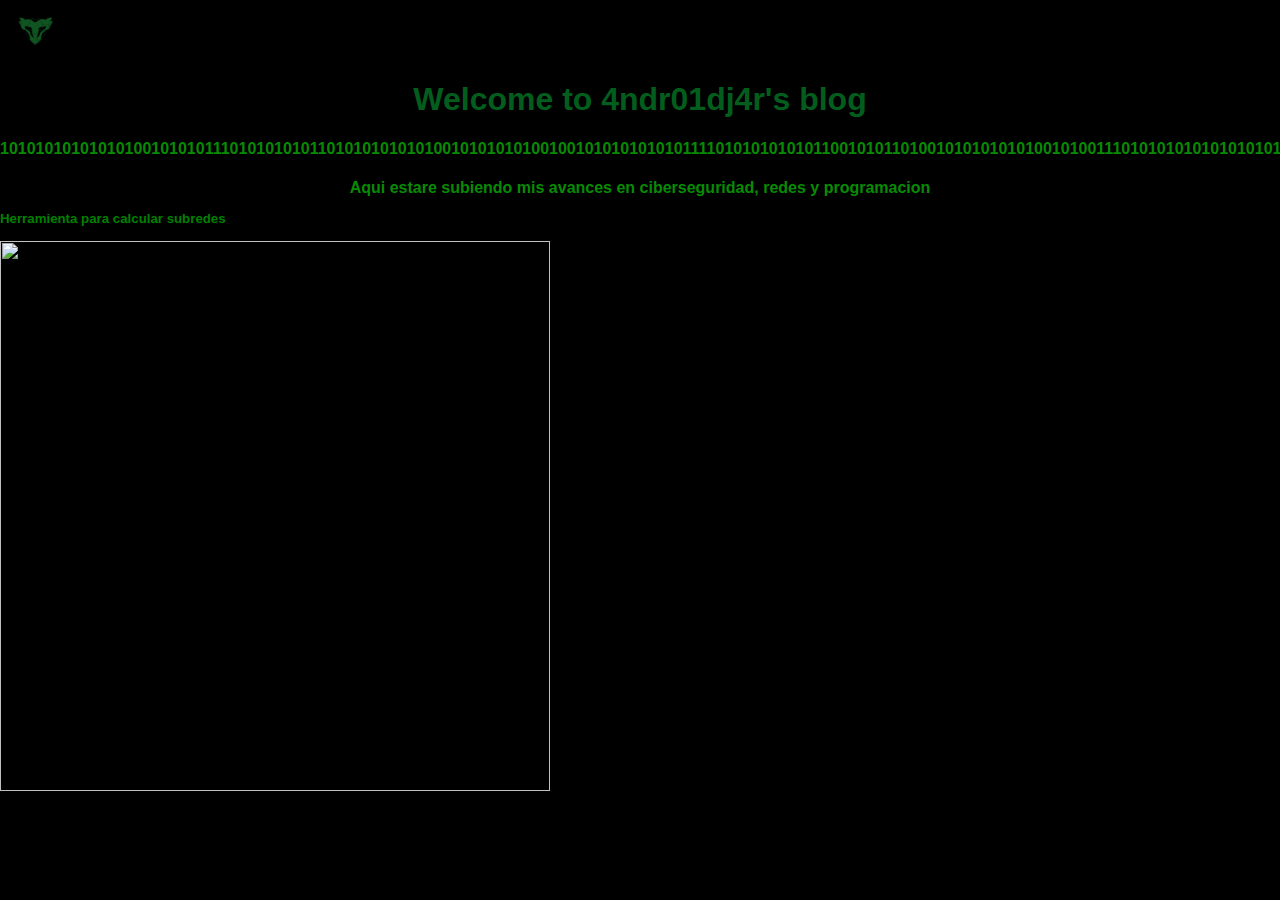
==== index.html @ 47873d0b "modified:   index.html 	modified:   styles.css" ====
<html>
    <header>
        <a href="./index.html">
            <button class="icon"></button>
        </a>
    </header>
    <head>
        <link rel="stylesheet" type="text/css" href="styles.css">
        
        <h1>Welcome to 4ndr01dj4r's blog</h1>
    </head>
    <body>
        <h4>1010101010101010010101011101010101011010101010101001010101010010010101010101011110101010101011001010110100101010101010010100111010101010101010101001001010101001010101011010010101010</h4>

        <h4>Aqui estare subiendo mis avances en ciberseguridad, redes y programacion</h4>
        <a href="./post.html">
		<!-- <button type="button" class="btn">Herramienta para calcular subredes</button> -->
        <h5>Herramienta para calcular subredes</h5>
        <img src="Redes.png" width="550px">
	    </a>
    </body>
</html>
---- styles.css ----
/* Basic styling for body */
body {
    font-family: Arial, sans-serif;
    background-color: #000000;
    margin: 0;
    padding: 0;
}

/* Styling for headings */
h1 {
    color: #035e1e;
    text-align: center;
    font-size: 2em;
}
h2 {
    color: #088b04;
    text-align: center;
    font-size: 0.5em;
}
h4 {
    color: #088b04;
    text-align: center;
    font-size: 1em;
}

h5 {
    color: green;
}
/* Styling for paragraphs */
p {
    font-size: 1em;
    line-height: 1.6;
    color: #05ee37;
}

/* Styling for links */
a {
    color: green;
    line-height: 0;
    text-decoration: none;
}

/* Hover effect for links */
a:hover {
    text-decoration: underline;
}

/* Styling for buttons */


/* Hover effect for buttons */
.btn:hover {
    background-color: #0056b3;
}

.icon{
    background-color: black;
    border: none;
    background-image:url("./icon.jpg");
    background-repeat: no-repeat;
    height: 60px;
    width: 70px;
    background-size: 50px 50px;
    background-position: center;
}

.btn {
    font-size: 1em;
    background-color: purple;
    color: black;
    padding: 10px 20px;
    border: none;
    border-radius: 5px;
    cursor: pointer;
}
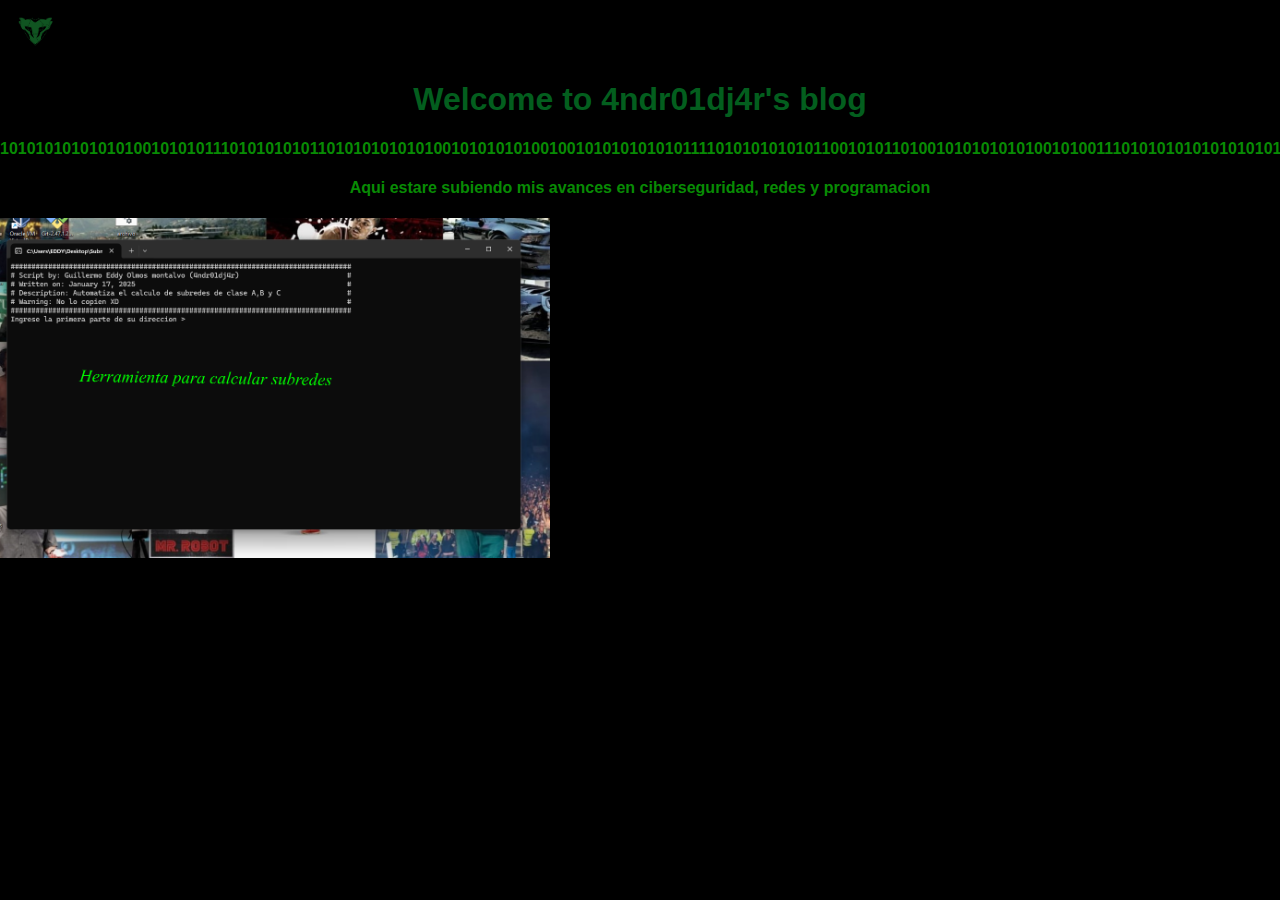
==== commit 983d7273: "modified:   index.html" ====
--- a/index.html
+++ b/index.html
@@ -14,8 +14,6 @@
 
         <h4>Aqui estare subiendo mis avances en ciberseguridad, redes y programacion</h4>
         <a href="./post.html">
-		<!-- <button type="button" class="btn">Herramienta para calcular subredes</button> -->
-        <h5>Herramienta para calcular subredes</h5>
         <img src="Redes.png" width="550px">
 	    </a>
     </body>
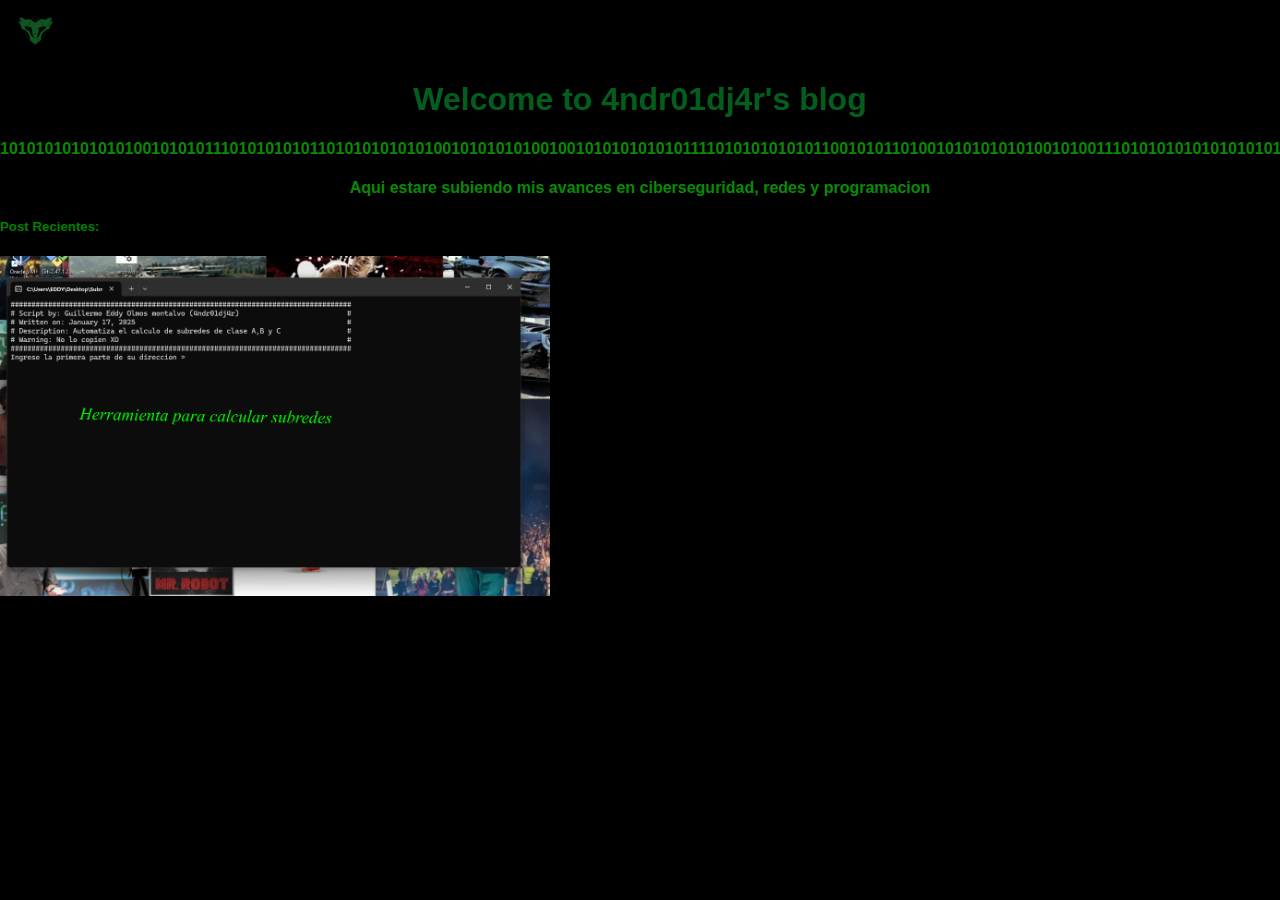
==== commit f2e47dbe: "modified:   index.html" ====
--- a/index.html
+++ b/index.html
@@ -13,6 +13,7 @@
         <h4>1010101010101010010101011101010101011010101010101001010101010010010101010101011110101010101011001010110100101010101010010100111010101010101010101001001010101001010101011010010101010</h4>
 
         <h4>Aqui estare subiendo mis avances en ciberseguridad, redes y programacion</h4>
+        <h5>Post Recientes:</h5>
         <a href="./post.html">
         <img src="Redes.png" width="550px">
 	    </a>
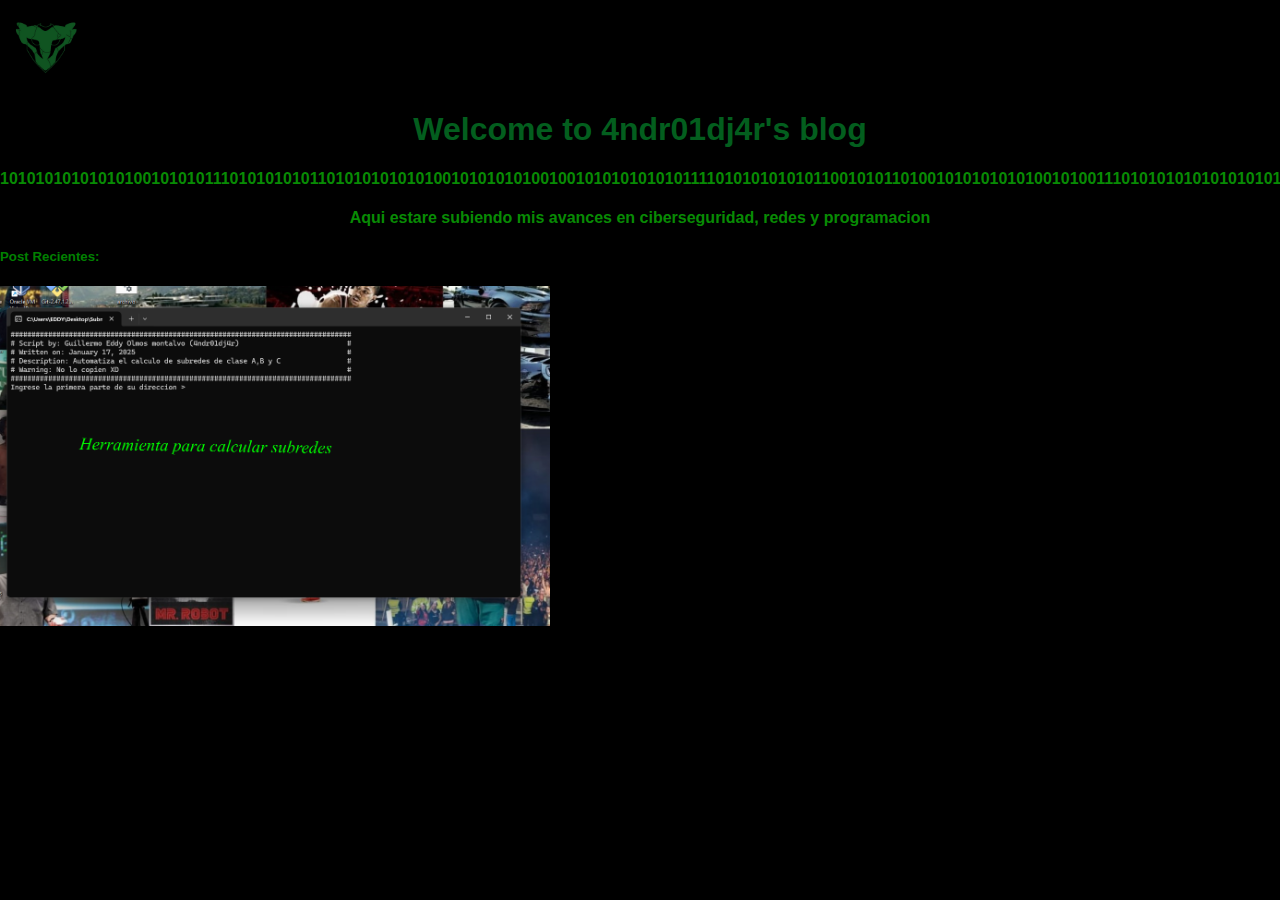
==== commit 4463c215: "modified:   index.html 	modified:   post.html" ====
--- a/index.html
+++ b/index.html
@@ -6,7 +6,8 @@
     </header>
     <head>
         <link rel="stylesheet" type="text/css" href="styles.css">
-        
+        <link rel="shortcut icon" href="favicon.ico">
+        <title>4JBL0G</title>
         <h1>Welcome to 4ndr01dj4r's blog</h1>
     </head>
     <body>
--- a/styles.css
+++ b/styles.css
@@ -29,7 +29,10 @@
 /* Styling for paragraphs */
 p {
     font-size: 1em;
-    line-height: 1.6;
+    text-align: center;
+    max-width: 700px;
+    margin-left: 330;
+    line-height: 1;
     color: #05ee37;
 }
 
@@ -58,9 +61,9 @@
     border: none;
     background-image:url("./icon.jpg");
     background-repeat: no-repeat;
-    height: 60px;
-    width: 70px;
-    background-size: 50px 50px;
+    height: 90px;
+    width: 90px;
+    background-size: 90px 90px;
     background-position: center;
 }
 
@@ -72,4 +75,10 @@
     border: none;
     border-radius: 5px;
     cursor: pointer;
-}+}
+
+.center{
+    margin: 0 auto;
+    width: 600px;
+    display: block;
+   }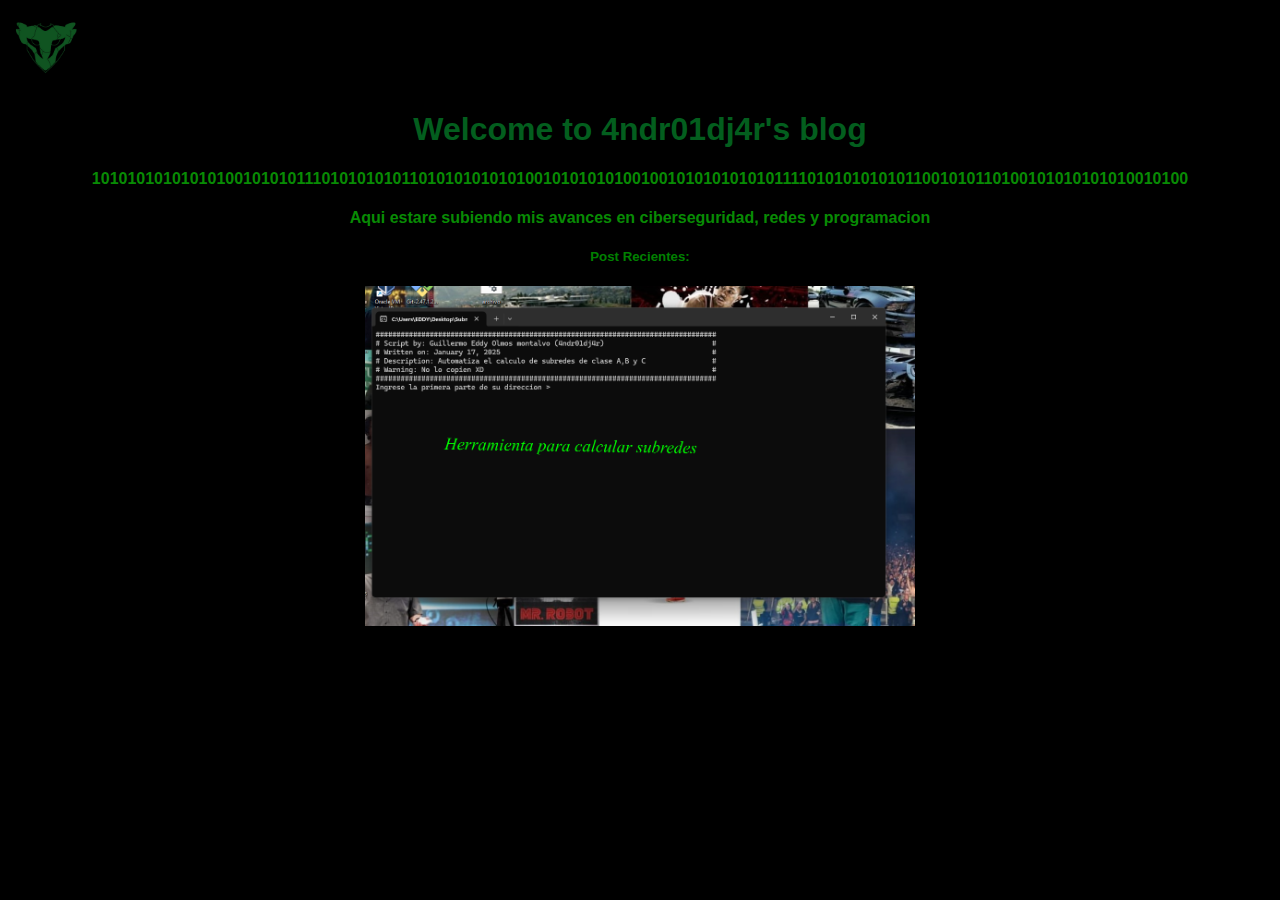
==== commit a3bc8804: "modified:   index.html 	modified:   post.html 	modified:   styles.css" ====
--- a/index.html
+++ b/index.html
@@ -11,11 +11,11 @@
         <h1>Welcome to 4ndr01dj4r's blog</h1>
     </head>
     <body>
-        <h4>1010101010101010010101011101010101011010101010101001010101010010010101010101011110101010101011001010110100101010101010010100111010101010101010101001001010101001010101011010010101010</h4>
+        <h4>1010101010101010010101011101010101011010101010101001010101010010010101010101011110101010101011001010110100101010101010010100</h4>
 
         <h4>Aqui estare subiendo mis avances en ciberseguridad, redes y programacion</h4>
         <h5>Post Recientes:</h5>
-        <a href="./post.html">
+        <a href="./post.html" class="center">
         <img src="Redes.png" width="550px">
 	    </a>
     </body>
--- a/styles.css
+++ b/styles.css
@@ -24,6 +24,7 @@
 }
 
 h5 {
+    text-align: center;
     color: green;
 }
 /* Styling for paragraphs */
@@ -38,6 +39,7 @@
 
 /* Styling for links */
 a {
+    text-align: center;
     color: green;
     line-height: 0;
     text-decoration: none;
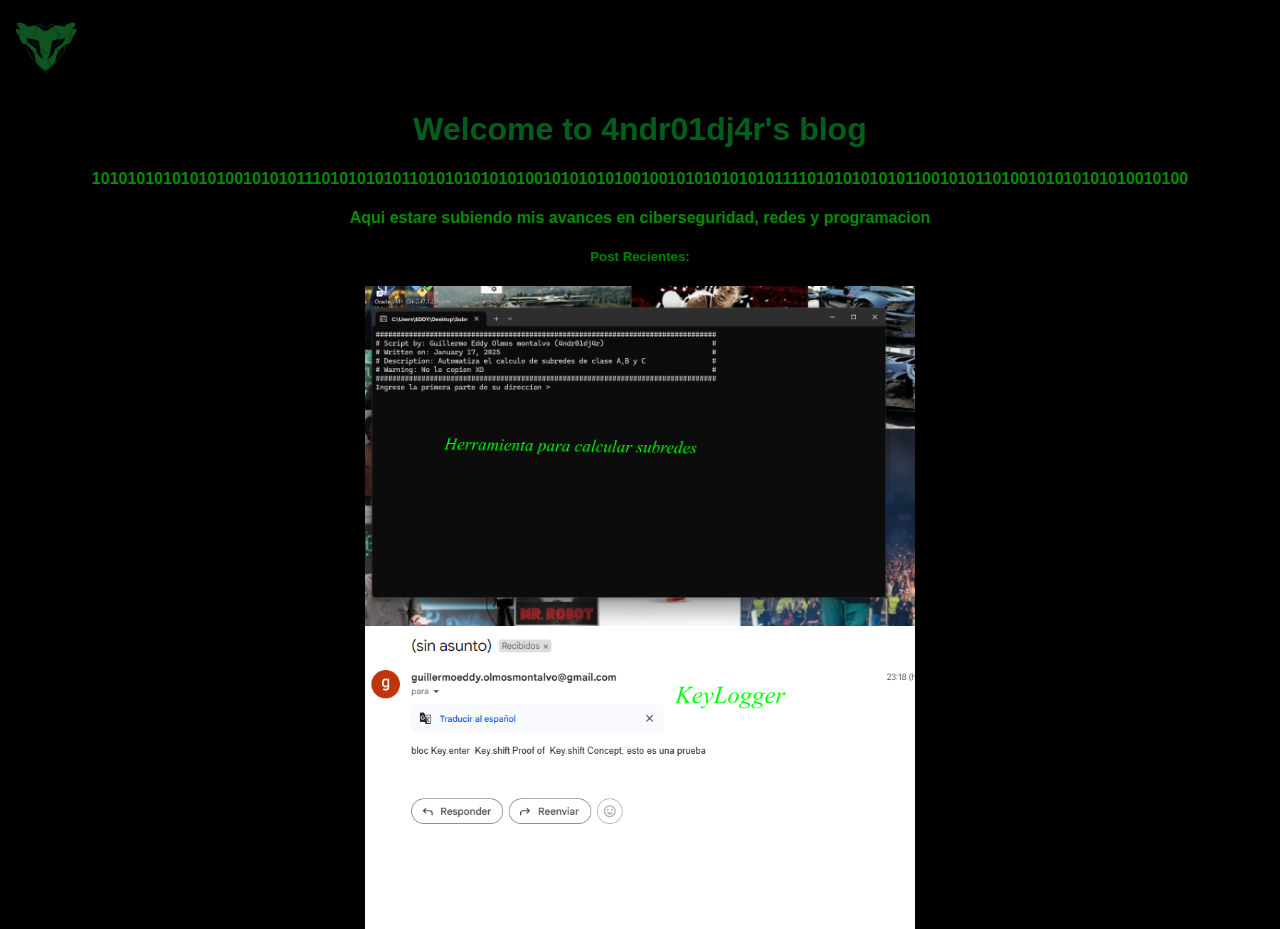
==== commit 090a334a: "new file:   KeyLogger.png 	modified:   index.html" ====
--- a/index.html
+++ b/index.html
@@ -18,5 +18,8 @@
         <a href="./post.html" class="center">
         <img src="Redes.png" width="550px">
 	    </a>
+        <a href="post2.html" class="center">
+            <img src="KeyLogger.png" width="550">
+        </a>
     </body>
 </html>
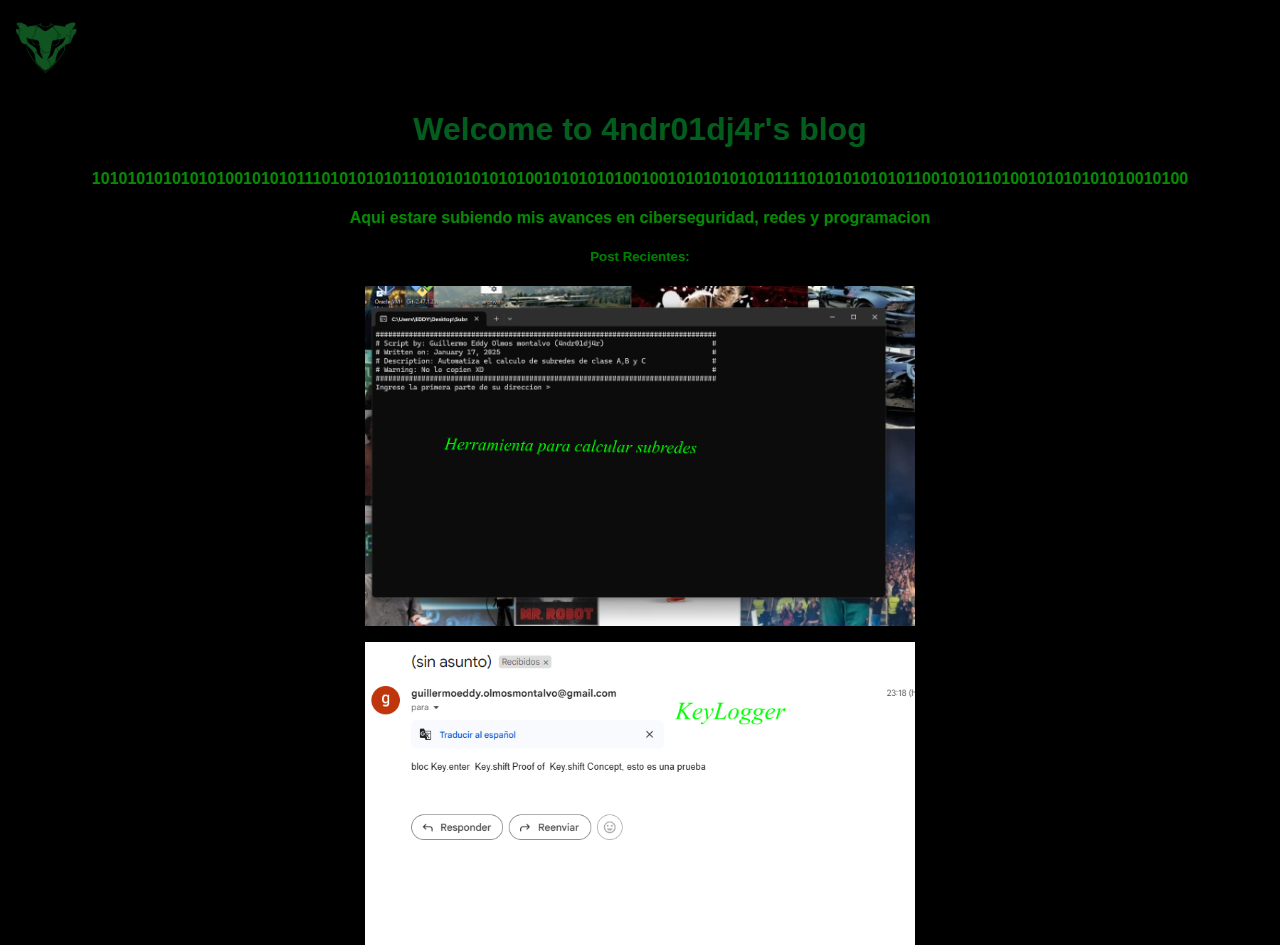
==== commit 030f5861: "modified:   index.html" ====
--- a/index.html
+++ b/index.html
@@ -18,6 +18,7 @@
         <a href="./post.html" class="center">
         <img src="Redes.png" width="550px">
 	    </a>
+        <p></p>
         <a href="post2.html" class="center">
             <img src="KeyLogger.png" width="550">
         </a>
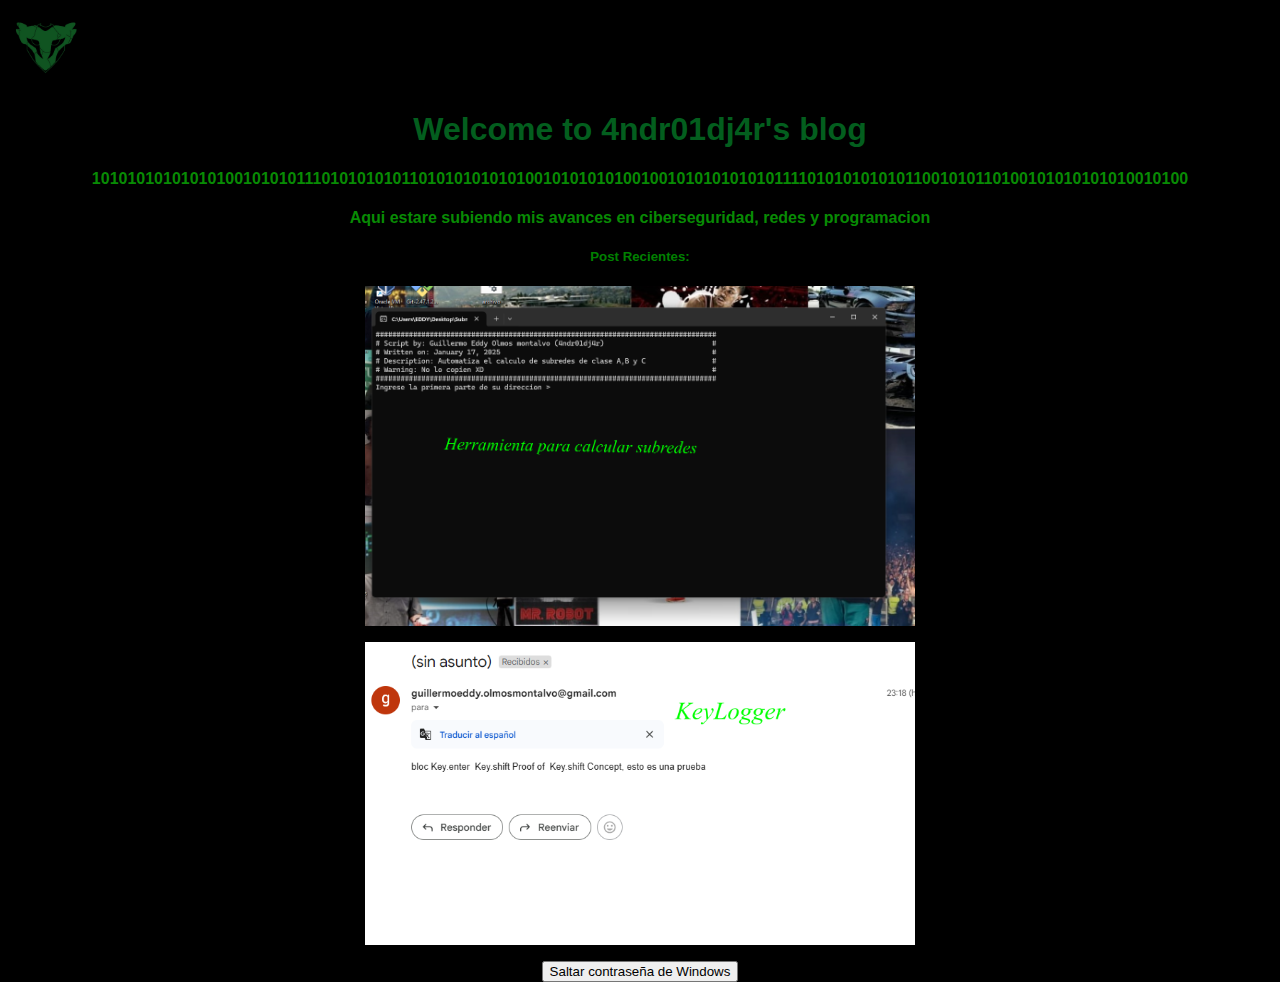
==== commit ee9f82ef: "modified:   index.html" ====
--- a/index.html
+++ b/index.html
@@ -22,5 +22,9 @@
         <a href="post2.html" class="center">
             <img src="KeyLogger.png" width="550">
         </a>
+        <p></p>
+        <a href="post3.html" class="center">
+            <button>Saltar contraseña de Windows</button>
+        </a>
     </body>
 </html>
